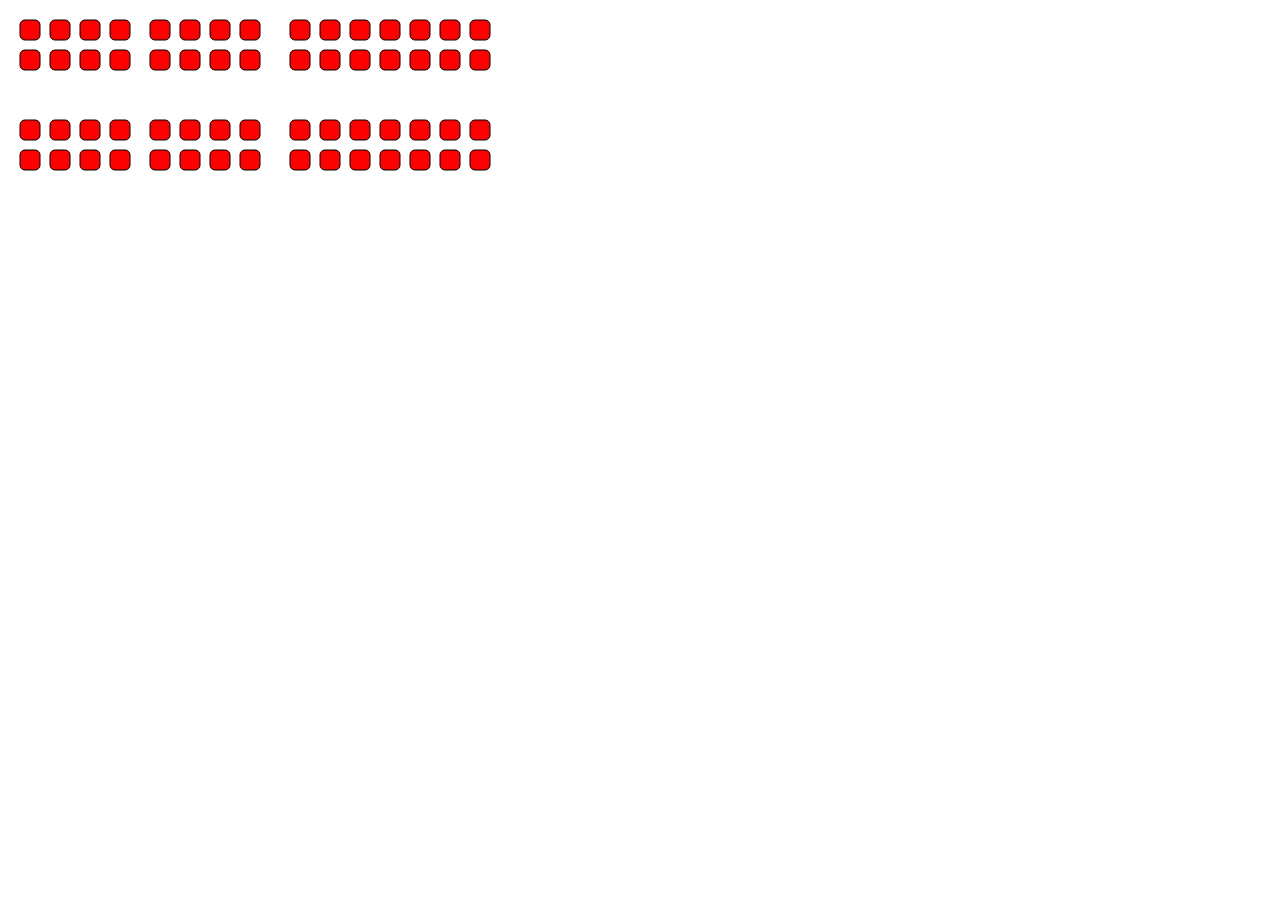
==== bombardierPlan.html @ b7bf5a20 "zaciąganie planu samolotu z pliku zewnętrznego" ====
<!DOCTYPE html>
<html lang="en">
<head>
    <meta charset="UTF-8">
    <meta name="viewport" content="width=device-width, initial-scale=1.0">
    <title>Document</title>
    <link rel="stylesheet" href="styles/style.css">
</head>
<body>
    <svg id="Bombardier" class="planePlan" width=980 height=480>
        <rect id="bombSeat46" class="colD" x=20 y=20 height=20 width=20 rx="5"></rect>
        <rect id="bombSeat47" class="colD" x=50 y=20 height=20 width=20 rx="5"></rect>
        <rect id="bombSeat48" class="colD" x=80 y=20 height=20 width=20 rx="5"></rect>
        <rect id="bombSeat49" class="colD" x=110 y=20 height=20 width=20 rx="5"></rect>

        <rect id="bombSeat50" class="colD" x=150 y=20 height=20 width=20 rx="5"></rect>
        <rect id="bombSeat51" class="colD" x=180 y=20 height=20 width=20 rx="5"></rect>
        <rect id="bombSeat52" class="colD" x=210 y=20 height=20 width=20 rx="5"></rect>
        <rect id="bombSeat53" class="colD" x=240 y=20 height=20 width=20 rx="5"></rect>

        <rect id="bombSeat54" class="colD" x=290 y=20 height=20 width=20 rx="5"></rect>
        <rect id="bombSeat55" class="colD" x=320 y=20 height=20 width=20 rx="5"></rect>
        <rect id="bombSeat56" class="colD" x=350 y=20 height=20 width=20 rx="5"></rect>
        <rect id="bombSeat57" class="colD" x=380 y=20 height=20 width=20 rx="5"></rect>
        <rect id="bombSeat58" class="colD" x=410 y=20 height=20 width=20 rx="5"></rect>
        <rect id="bombSeat59" class="colD" x=440 y=20 height=20 width=20 rx="5"></rect>
        <rect id="bombSeat60" class="colD" x=470 y=20 height=20 width=20 rx="5"></rect>


        <rect id="bombSeat31" class="colC" x=20 y=50 height=20 width=20 rx="5"></rect>
        <rect id="bombSeat32" class="colC" x=50 y=50 height=20 width=20 rx="5"></rect>
        <rect id="bombSeat33" class="colC" x=80 y=50 height=20 width=20 rx="5"></rect>
        <rect id="bombSeat34" class="colC" x=110 y=50 height=20 width=20 rx="5"></rect>

        <rect id="bombSeat35" class="colC" x=150 y=50 height=20 width=20 rx="5"></rect>
        <rect id="bombSeat36" class="colC" x=180 y=50 height=20 width=20 rx="5"></rect>
        <rect id="bombSeat37" class="colC" x=210 y=50 height=20 width=20 rx="5"></rect>
        <rect id="bombSeat38" class="colC" x=240 y=50 height=20 width=20 rx="5"></rect>

        <rect id="bombSeat39" class="colC" x=290 y=50 height=20 width=20 rx="5"></rect>
        <rect id="bombSeat40" class="colC" x=320 y=50 height=20 width=20 rx="5"></rect>
        <rect id="bombSeat41" class="colC" x=350 y=50 height=20 width=20 rx="5"></rect>
        <rect id="bombSeat42" class="colC" x=380 y=50 height=20 width=20 rx="5"></rect>
        <rect id="bombSeat43" class="colC" x=410 y=50 height=20 width=20 rx="5"></rect>
        <rect id="bombSeat44" class="colC" x=440 y=50 height=20 width=20 rx="5"></rect>
        <rect id="bombSeat45" class="colC" x=470 y=50 height=20 width=20 rx="5"></rect>


        <rect id="bombSeat16" class="colB" x=20 y=120 height=20 width=20 rx="5"></rect>
        <rect id="bombSeat17" class="colB" x=50 y=120 height=20 width=20 rx="5"></rect>
        <rect id="bombSeat18" class="colB" x=80 y=120 height=20 width=20 rx="5"></rect>
        <rect id="bombSeat19" class="colB" x=110 y=120 height=20 width=20 rx="5"></rect>

        <rect id="bombSeat20" class="colB" x=150 y=120 height=20 width=20 rx="5"></rect>
        <rect id="bombSeat21" class="colB" x=180 y=120 height=20 width=20 rx="5"></rect>
        <rect id="bombSeat22" class="colB" x=210 y=120 height=20 width=20 rx="5"></rect>
        <rect id="bombSeat23" class="colB" x=240 y=120 height=20 width=20 rx="5"></rect>

        <rect id="bombSeat24" class="colB" x=290 y=120 height=20 width=20 rx="5"></rect>
        <rect id="bombSeat25" class="colB" x=320 y=120 height=20 width=20 rx="5"></rect>
        <rect id="bombSeat26" class="colB" x=350 y=120 height=20 width=20 rx="5"></rect>
        <rect id="bombSeat27" class="colB" x=380 y=120 height=20 width=20 rx="5"></rect>
        <rect id="bombSeat28" class="colB" x=410 y=120 height=20 width=20 rx="5"></rect>
        <rect id="bombSeat29" class="colB" x=440 y=120 height=20 width=20 rx="5"></rect>
        <rect id="bombSeat30" class="colB" x=470 y=120 height=20 width=20 rx="5"></rect>


        <rect id="bombSeat1" class="colA" x=20 y=150 height=20 width=20 rx="5"></rect>
        <rect id="bombSeat2" class="colA" x=50 y=150 height=20 width=20 rx="5"></rect>
        <rect id="bombSeat3" class="colA" x=80 y=150 height=20 width=20 rx="5"></rect>
        <rect id="bombSeat4" class="colA" x=110 y=150 height=20 width=20 rx="5"></rect>

        <rect id="bombSeat5" class="colA" x=150 y=150 height=20 width=20 rx="5"></rect>
        <rect id="bombSeat6" class="colA" x=180 y=150 height=20 width=20 rx="5"></rect>
        <rect id="bombSeat7" class="colA" x=210 y=150 height=20 width=20 rx="5"></rect>
        <rect id="bombSeat8" class="colA" x=240 y=150 height=20 width=20 rx="5"></rect>

        <rect id="bombSeat9" class="colA" x=290 y=150 height=20 width=20 rx="5"></rect>
        <rect id="bombSeat10" class="colA" x=320 y=150 height=20 width=20 rx="5"></rect>
        <rect id="bombSeat11" class="colA" x=350 y=150 height=20 width=20 rx="5"></rect>
        <rect id="bombSeat12" class="colA" x=380 y=150 height=20 width=20 rx="5"></rect>
        <rect id="bombSeat13" class="colA" x=410 y=150 height=20 width=20 rx="5"></rect>
        <rect id="bombSeat14" class="colA" x=440 y=150 height=20 width=20 rx="5"></rect>
        <rect id="bombSeat15" class="colA" x=470 y=150 height=20 width=20 rx="5"></rect>

    </svg>
</body>
</html>
---- styles/style.css ----
body {
    margin: 0px;
    padding: 0px;
}

.container {
    background-color: rgb(51, 51, 51);
    width: 100%;
    margin: 0px;
}

#stronalogowania {
    position: fixed;
    margin: 0px;
    width: 100%;
    height: 100%;
    background-image: url(https://historycooperative.org/wp-content/uploads/2019/03/cropped-aircraft-1526567_1920.jpg);
    background-size: cover;
}

.logowanie {
    background-color: rgb(255, 255, 255, 0.3);
    width: 300px;
    height: 420px;
    padding: 50px;
    margin-left: auto;
    margin-right: auto;
    margin-top: 100px;
    -webkit-box-shadow: 3px 3px 20px 0px rgba(50, 50, 50, 1);
    -moz-box-shadow: 3px 3px 20px 0px rgba(50, 50, 50, 1);
    box-shadow: 3px 3px 20px 0px rgba(50, 50, 50, 1);
}

h3 {
    font-size: 30px;
    margin: 0px;
    line-height: 35px;

}

input[type=text],
input[type=password] {
    width: 300px;
    background-color: #efefef;
    color: #666;
    border: 2px solid #ddd;
    border-radius: 5px;
    font-size: 20px;
    padding: 10px;
    box-sizing: border-box;
    outline: none;
    margin-top: 10px;
}

input[type=text]:focus,
input[type=password]:focus {
    -webkit-box-shadow: 0px 0px 10px 2px rgba(150, 150, 150, 0.9);
    -moz-box-shadow: 0px 0px 10px 2px rgba(150, 150, 150, 0.9);
    box-shadow: 0px 0px 10px 2px rgba(150, 150, 150, 0.9);
    border: 2px solid #a5cda5;
    background-color: #e9f3e9;
    color: #428c42;
}

input[type=button] {
    width: 300px;
    background-color: #36b03c;
    font-size: 20px;
    color: white;
    padding: 15px 10px;
    border: none;
    border-radius: 5px;
    cursor: pointer;
    letter-spacing: 2px;
    outline: none;
}

#loginBtn {
    margin-top: 10px;
}

#registerBtn {
    margin-top: 10px;
}

input[type=button]:focus {
    -webkit-box-shadow: 0px 0px 15px 5px rgba(150, 150, 150, 0.9);
    -moz-box-shadow: 0px 0px 15px 5px rgba(150, 150, 150, 0.9);
    box-shadow: 0px 0px 15px 5px rgba(150, 150, 150, 0.9);
}

input[type=button]:hover {
    background-color: #37b93d;
}

#zapomnialemHasla {
    float: right;
    margin-top: 10px;
    width: 180px;
    background-color: #497a4b;
    font-size: 14px;
    color: white;
    padding: 10px 5px;
    border: none;
    border-radius: 5px;
    cursor: pointer;
    letter-spacing: 2px;
    outline: none;
}

#zapomnialemHasla:hover {
    background-color: #508b5c;
}

#zapomnialemHasla:focus {
    -webkit-box-shadow: 0px 0px 10px 2px rgba(150, 150, 150, 0.9);
    -moz-box-shadow: 0px 0px 10px 2px rgba(150, 150, 150, 0.9);
    box-shadow: 0px 0px 10px 2px rgba(150, 150, 150, 0.9);
}

#wyborlotu {
    width: 100%;
    height: 1000px;
    margin: 0px;
    padding: 50px;
    background-color: #0066ff;
}

#startCity,
#destinationCity,
#dateFrom,
#dateTo,
#howManyGrownups,
#howManyChildren
 {
    width: 300px;
    background-color: #efefef;
    color: #666;
    border: 2px solid #ddd;
    border-radius: 5px;
    font-size: 20px;
    padding: 10px;
    box-sizing: border-box;
    outline: none;
    margin-top: 10px;
}

.pick {
    float: left;
    width: 20%;
}

fieldset {
    height: 270px;
    float: left;
}

#linkDoWyboruMiejsc {
    clear: both;
}

.colD,
.colC,
.colB,
.colA {
    fill: red;
  stroke: black;
}

.colD:hover,
.colC:hover,
.colB:hover,
.colA:hover {
    fill: green;
}

#planePlan {
    width: 1000px;
    height: 500px;
}
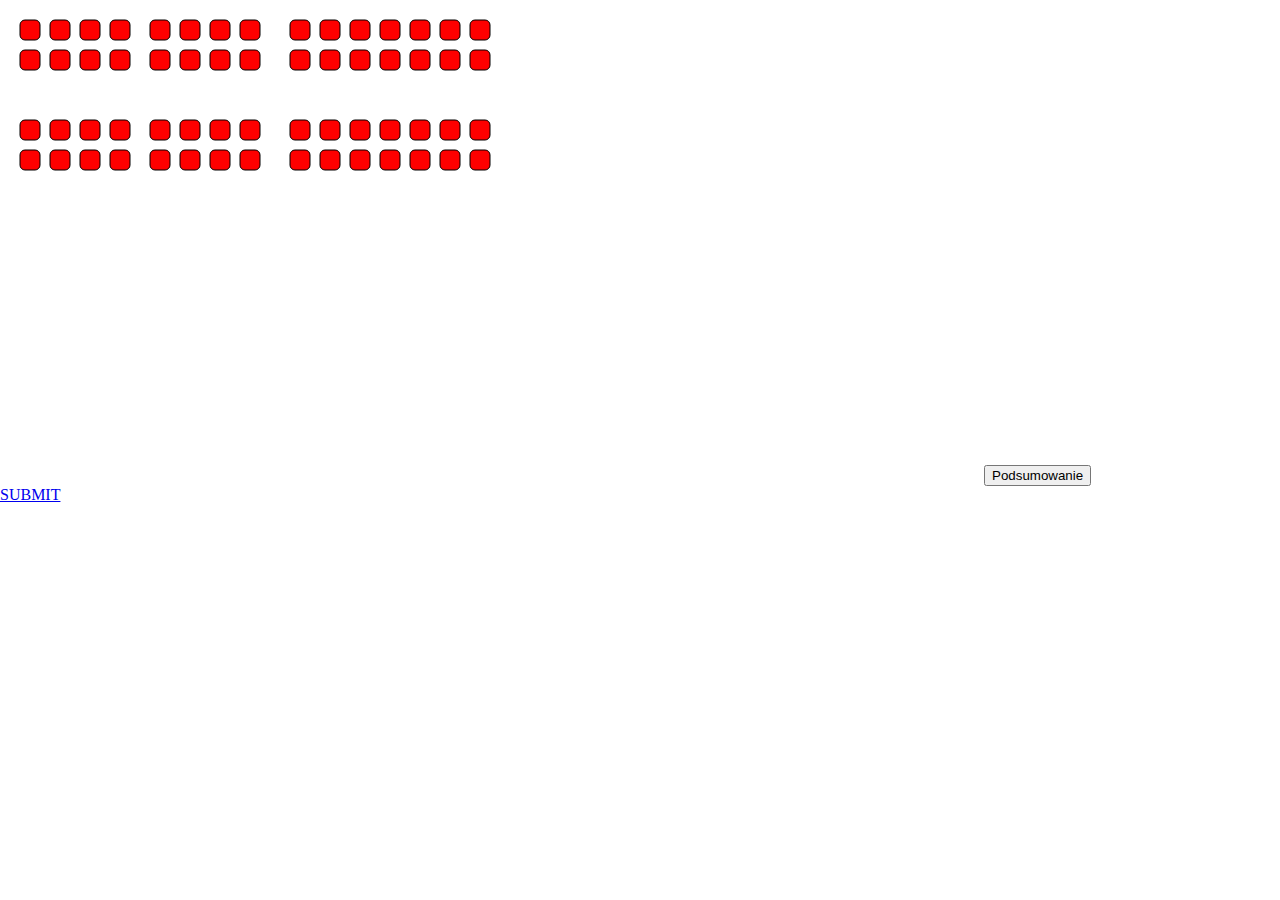
==== commit 02d936e0: "zmiany-wg" ====
--- a/bombardierPlan.html
+++ b/bombardierPlan.html
@@ -1,11 +1,13 @@
 <!DOCTYPE html>
 <html lang="en">
+
 <head>
     <meta charset="UTF-8">
     <meta name="viewport" content="width=device-width, initial-scale=1.0">
     <title>Document</title>
     <link rel="stylesheet" href="styles/style.css">
 </head>
+
 <body>
     <svg id="Bombardier" class="planePlan" width=980 height=480>
         <rect id="bombSeat46" class="colD" x=20 y=20 height=20 width=20 rx="5"></rect>
@@ -84,5 +86,15 @@
         <rect id="bombSeat15" class="colA" x=470 y=150 height=20 width=20 rx="5"></rect>
 
     </svg>
+
+    <button id="show-all">Podsumowanie</button>
+
+    <div class="result"></div>
+
+    <a href="index.html" id="buttonReturn">SUBMIT</a>
+    <script type="text/javascript" src="scripts/rezerwacjaFunkcje/miejsca.js"></script>
+
+    <!-- <div id="wyborMiejsc" onclick="window.location.hash='buttonReturn'; "></div> -->
 </body>
-</html>
+
+</html>--- a/styles/style.css
+++ b/styles/style.css
@@ -1,180 +1,268 @@
-body {
-    margin: 0px;
-    padding: 0px;
-}
-
-.container {
-    background-color: rgb(51, 51, 51);
-    width: 100%;
-    margin: 0px;
-}
-
-#stronalogowania {
-    position: fixed;
-    margin: 0px;
-    width: 100%;
-    height: 100%;
-    background-image: url(https://historycooperative.org/wp-content/uploads/2019/03/cropped-aircraft-1526567_1920.jpg);
-    background-size: cover;
-}
-
-.logowanie {
-    background-color: rgb(255, 255, 255, 0.3);
-    width: 300px;
-    height: 420px;
-    padding: 50px;
-    margin-left: auto;
-    margin-right: auto;
-    margin-top: 100px;
-    -webkit-box-shadow: 3px 3px 20px 0px rgba(50, 50, 50, 1);
-    -moz-box-shadow: 3px 3px 20px 0px rgba(50, 50, 50, 1);
-    box-shadow: 3px 3px 20px 0px rgba(50, 50, 50, 1);
-}
-
-h3 {
-    font-size: 30px;
-    margin: 0px;
-    line-height: 35px;
-
-}
-
-input[type=text],
-input[type=password] {
-    width: 300px;
-    background-color: #efefef;
-    color: #666;
-    border: 2px solid #ddd;
-    border-radius: 5px;
-    font-size: 20px;
-    padding: 10px;
-    box-sizing: border-box;
-    outline: none;
-    margin-top: 10px;
-}
-
-input[type=text]:focus,
-input[type=password]:focus {
-    -webkit-box-shadow: 0px 0px 10px 2px rgba(150, 150, 150, 0.9);
-    -moz-box-shadow: 0px 0px 10px 2px rgba(150, 150, 150, 0.9);
-    box-shadow: 0px 0px 10px 2px rgba(150, 150, 150, 0.9);
-    border: 2px solid #a5cda5;
-    background-color: #e9f3e9;
-    color: #428c42;
-}
-
-input[type=button] {
-    width: 300px;
-    background-color: #36b03c;
-    font-size: 20px;
-    color: white;
-    padding: 15px 10px;
-    border: none;
-    border-radius: 5px;
-    cursor: pointer;
-    letter-spacing: 2px;
-    outline: none;
-}
-
-#loginBtn {
-    margin-top: 10px;
-}
-
-#registerBtn {
-    margin-top: 10px;
-}
-
-input[type=button]:focus {
-    -webkit-box-shadow: 0px 0px 15px 5px rgba(150, 150, 150, 0.9);
-    -moz-box-shadow: 0px 0px 15px 5px rgba(150, 150, 150, 0.9);
-    box-shadow: 0px 0px 15px 5px rgba(150, 150, 150, 0.9);
-}
-
-input[type=button]:hover {
-    background-color: #37b93d;
-}
-
-#zapomnialemHasla {
-    float: right;
-    margin-top: 10px;
-    width: 180px;
-    background-color: #497a4b;
-    font-size: 14px;
-    color: white;
-    padding: 10px 5px;
-    border: none;
-    border-radius: 5px;
-    cursor: pointer;
-    letter-spacing: 2px;
-    outline: none;
-}
-
-#zapomnialemHasla:hover {
-    background-color: #508b5c;
-}
-
-#zapomnialemHasla:focus {
-    -webkit-box-shadow: 0px 0px 10px 2px rgba(150, 150, 150, 0.9);
-    -moz-box-shadow: 0px 0px 10px 2px rgba(150, 150, 150, 0.9);
-    box-shadow: 0px 0px 10px 2px rgba(150, 150, 150, 0.9);
-}
-
-#wyborlotu {
-    width: 100%;
-    height: 1000px;
-    margin: 0px;
-    padding: 50px;
-    background-color: #0066ff;
-}
-
-#startCity,
-#destinationCity,
-#dateFrom,
-#dateTo,
-#howManyGrownups,
-#howManyChildren
- {
-    width: 300px;
-    background-color: #efefef;
-    color: #666;
-    border: 2px solid #ddd;
-    border-radius: 5px;
-    font-size: 20px;
-    padding: 10px;
-    box-sizing: border-box;
-    outline: none;
-    margin-top: 10px;
-}
-
-.pick {
-    float: left;
-    width: 20%;
-}
-
-fieldset {
-    height: 270px;
-    float: left;
-}
-
-#linkDoWyboruMiejsc {
-    clear: both;
-}
-
-.colD,
-.colC,
-.colB,
-.colA {
-    fill: red;
-  stroke: black;
-}
-
-.colD:hover,
-.colC:hover,
-.colB:hover,
-.colA:hover {
-    fill: green;
-}
-
-#planePlan {
-    width: 1000px;
-    height: 500px;
-}+    body {
+        margin: 0px;
+        padding: 0px;
+    }
+    
+    .container {
+        background-color: rgb(51, 51, 51);
+        width: 100%;
+        margin: 0px;
+    }
+    
+    #stronalogowania {
+        position: fixed;
+        margin: 0px;
+        width: 100%;
+        height: 100%;
+        background-image: url(https://historycooperative.org/wp-content/uploads/2019/03/cropped-aircraft-1526567_1920.jpg);
+        background-size: cover;
+    }
+    
+    .logowanie {
+        background-color: rgb(255, 255, 255, 0.3);
+        width: 300px;
+        height: 420px;
+        padding: 50px;
+        margin-left: auto;
+        margin-right: auto;
+        margin-top: 100px;
+        -webkit-box-shadow: 3px 3px 20px 0px rgba(50, 50, 50, 1);
+        -moz-box-shadow: 3px 3px 20px 0px rgba(50, 50, 50, 1);
+        box-shadow: 3px 3px 20px 0px rgba(50, 50, 50, 1);
+    }
+    
+    h3 {
+        font-size: 30px;
+        margin: 0px;
+        line-height: 35px;
+    }
+    
+    input[type=text],
+    input[type=password] {
+        width: 300px;
+        background-color: #efefef;
+        color: #666;
+        border: 2px solid #ddd;
+        border-radius: 5px;
+        font-size: 20px;
+        padding: 10px;
+        box-sizing: border-box;
+        outline: none;
+        margin-top: 10px;
+    }
+    
+    input[type=text]:focus,
+    input[type=password]:focus {
+        -webkit-box-shadow: 0px 0px 10px 2px rgba(150, 150, 150, 0.9);
+        -moz-box-shadow: 0px 0px 10px 2px rgba(150, 150, 150, 0.9);
+        box-shadow: 0px 0px 10px 2px rgba(150, 150, 150, 0.9);
+        border: 2px solid #a5cda5;
+        background-color: #e9f3e9;
+        color: #428c42;
+    }
+    
+    input[type=button] {
+        width: 300px;
+        background-color: #36b03c;
+        font-size: 20px;
+        color: white;
+        padding: 15px 10px;
+        border: none;
+        border-radius: 5px;
+        cursor: pointer;
+        letter-spacing: 2px;
+        outline: none;
+    }
+    
+    #loginBtn {
+        margin-top: 10px;
+    }
+    
+    #registerBtn {
+        margin-top: 10px;
+    }
+    
+    input[type=button]:focus {
+        -webkit-box-shadow: 0px 0px 15px 5px rgba(150, 150, 150, 0.9);
+        -moz-box-shadow: 0px 0px 15px 5px rgba(150, 150, 150, 0.9);
+        box-shadow: 0px 0px 15px 5px rgba(150, 150, 150, 0.9);
+    }
+    
+    input[type=button]:hover {
+        background-color: #37b93d;
+    }
+    
+    #zapomnialemHasla {
+        float: right;
+        margin-top: 10px;
+        width: 180px;
+        background-color: #497a4b;
+        font-size: 14px;
+        color: white;
+        padding: 10px 5px;
+        border: none;
+        border-radius: 5px;
+        cursor: pointer;
+        letter-spacing: 2px;
+        outline: none;
+    }
+    
+    #zapomnialemHasla:hover {
+        background-color: #508b5c;
+    }
+    
+    #zapomnialemHasla:focus {
+        -webkit-box-shadow: 0px 0px 10px 2px rgba(150, 150, 150, 0.9);
+        -moz-box-shadow: 0px 0px 10px 2px rgba(150, 150, 150, 0.9);
+        box-shadow: 0px 0px 10px 2px rgba(150, 150, 150, 0.9);
+    }
+    
+    #wyborlotu {
+        width: 100%;
+        height: 1000px;
+        margin: 0px;
+        padding: 50px;
+        background-image: url(https://historycooperative.org/wp-content/uploads/2019/03/cropped-aircraft-1526567_1920.jpg);
+        background-size: cover;
+        background-position: center;
+    }
+    
+    #startCity,
+    #destinationCity {
+        display: flex;
+        align-items: center;
+        text-align: center;
+        box-sizing: border-box;
+    }
+    
+    #startCity,
+    #destinationCity,
+    #dateFrom,
+    #dateTo,
+    #howManyGrownups,
+    #howManyChildren {
+        width: 300px;
+        background-color: #efefef;
+        color: #666;
+        border: 2px solid #ddd;
+        border-radius: 5px;
+        font-size: 20px;
+        padding: 10px;
+        box-sizing: border-box;
+        outline: none;
+        margin-top: 10px;
+    }
+    
+    .pick {
+        float: left;
+        width: 20%;
+    }
+    
+    fieldset {
+        height: 270px;
+        float: left;
+    }
+    
+    #linkDoWyboruMiejsc {
+        clear: both;
+    }
+    
+    .colD,
+    .colC,
+    .colB,
+    .colA {
+        fill: red;
+        stroke: black;
+    }
+    
+    .col--pick {
+        fill: green;
+        stroke: black;
+    }
+    
+    .colD:hover,
+    .colC:hover,
+    .colB:hover,
+    .colA:hover {
+        fill: green;
+    }
+    
+    #planePlan {
+        width: 1000px;
+        height: 500px;
+    }
+    
+    .buttonReturn {
+        width: 200px;
+        height: 20px;
+        background-color: green;
+        align-items: center;
+        text-align: center;
+    }
+    
+    .main-section {
+        width: 1400px;
+    }
+    
+    .main-section__row {
+        padding: 0 20px;
+        height: 80px;
+        display: flex;
+        justify-content: center;
+        align-items: center;
+        text-align: center;
+        text-transform: uppercase;
+    }
+    
+    .main-section__row>* {
+        display: flex;
+        flex-direction: column;
+        margin: 0 10px;
+    }
+    
+    .main-section input:not([type='radio']) {
+        width: 300px;
+        height: 40px;
+        border-radius: 20px;
+        text-align: center;
+    }
+    
+    .main-section button {
+        padding: 10px 30px;
+        border-radius: 20px;
+        width: 150px;
+        height: 44px;
+        text-transform: uppercase;
+        outline-color: none;
+        border-color: black;
+        text-align: center;
+        align-items: center;
+        text-decoration: none;
+        flex-direction: column;
+    }
+    
+    #howManyGrownups,
+    #howManyChildren,
+    #extras,
+    #travel-class,
+    #dateFrom,
+    #dateTo {
+        border-radius: 20px;
+        padding: 0 0 0 1px;
+        margin: 0;
+        background: #ffff;
+        border-color: black;
+        width: 305px;
+        height: 44px;
+        text-transform: uppercase;
+        background-color: #ffff;
+    }
+    
+    .main-section button:hover {
+        background-color: red;
+        text-decoration: none;
+    }
+    
+    .main-section__row a {
+        text-decoration: none;
+    }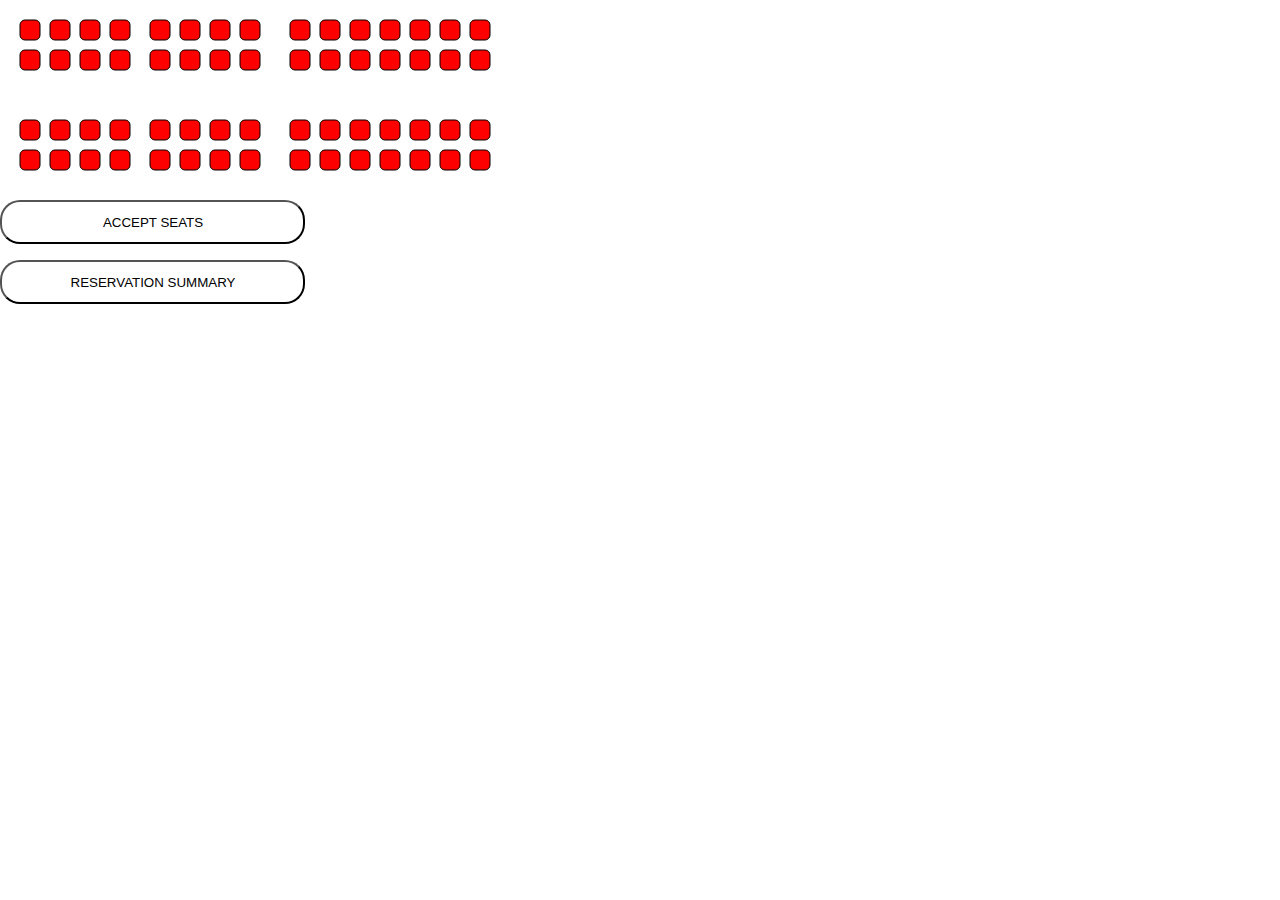
==== commit f6115aed: "WojtekGórzyński changes" ====
--- a/bombardierPlan.html
+++ b/bombardierPlan.html
@@ -9,7 +9,8 @@
 </head>
 
 <body>
-    <svg id="Bombardier" class="planePlan" width=980 height=480>
+    <div class="main">
+        <svg id="Bombardier" class="planePlan" width=980 height=480>
         <rect id="bombSeat46" class="colD" x=20 y=20 height=20 width=20 rx="5"></rect>
         <rect id="bombSeat47" class="colD" x=50 y=20 height=20 width=20 rx="5"></rect>
         <rect id="bombSeat48" class="colD" x=80 y=20 height=20 width=20 rx="5"></rect>
@@ -85,13 +86,23 @@
         <rect id="bombSeat14" class="colA" x=440 y=150 height=20 width=20 rx="5"></rect>
         <rect id="bombSeat15" class="colA" x=470 y=150 height=20 width=20 rx="5"></rect>
 
+
     </svg>
 
-    <button id="show-all">Podsumowanie</button>
 
-    <div class="result"></div>
 
-    <a href="index.html" id="buttonReturn">SUBMIT</a>
+    </div>
+    <button id="buttonReturn" onclick="myFunction()">Accept seats</button>
+    <script>
+        function myFunction() {
+            alert('After click refresh your browser and next click Reservation Summary');
+        }
+    </script>
+
+    <ul class="result"></ul>
+
+
+    <button id="show-all">Reservation Summary</button>
     <script type="text/javascript" src="scripts/rezerwacjaFunkcje/miejsca.js"></script>
 
     <!-- <div id="wyborMiejsc" onclick="window.location.hash='buttonReturn'; "></div> -->
--- a/styles/style.css
+++ b/styles/style.css
@@ -1,268 +1,312 @@
-    body {
-        margin: 0px;
-        padding: 0px;
-    }
-    
-    .container {
-        background-color: rgb(51, 51, 51);
-        width: 100%;
-        margin: 0px;
-    }
-    
-    #stronalogowania {
-        position: fixed;
-        margin: 0px;
-        width: 100%;
-        height: 100%;
-        background-image: url(https://historycooperative.org/wp-content/uploads/2019/03/cropped-aircraft-1526567_1920.jpg);
-        background-size: cover;
-    }
-    
-    .logowanie {
-        background-color: rgb(255, 255, 255, 0.3);
-        width: 300px;
-        height: 420px;
-        padding: 50px;
-        margin-left: auto;
-        margin-right: auto;
-        margin-top: 100px;
-        -webkit-box-shadow: 3px 3px 20px 0px rgba(50, 50, 50, 1);
-        -moz-box-shadow: 3px 3px 20px 0px rgba(50, 50, 50, 1);
-        box-shadow: 3px 3px 20px 0px rgba(50, 50, 50, 1);
-    }
-    
-    h3 {
-        font-size: 30px;
-        margin: 0px;
-        line-height: 35px;
-    }
-    
-    input[type=text],
-    input[type=password] {
-        width: 300px;
-        background-color: #efefef;
-        color: #666;
-        border: 2px solid #ddd;
-        border-radius: 5px;
-        font-size: 20px;
-        padding: 10px;
-        box-sizing: border-box;
-        outline: none;
-        margin-top: 10px;
-    }
-    
-    input[type=text]:focus,
-    input[type=password]:focus {
-        -webkit-box-shadow: 0px 0px 10px 2px rgba(150, 150, 150, 0.9);
-        -moz-box-shadow: 0px 0px 10px 2px rgba(150, 150, 150, 0.9);
-        box-shadow: 0px 0px 10px 2px rgba(150, 150, 150, 0.9);
-        border: 2px solid #a5cda5;
-        background-color: #e9f3e9;
-        color: #428c42;
-    }
-    
-    input[type=button] {
-        width: 300px;
-        background-color: #36b03c;
-        font-size: 20px;
-        color: white;
-        padding: 15px 10px;
-        border: none;
-        border-radius: 5px;
-        cursor: pointer;
-        letter-spacing: 2px;
-        outline: none;
-    }
-    
-    #loginBtn {
-        margin-top: 10px;
-    }
-    
-    #registerBtn {
-        margin-top: 10px;
-    }
-    
-    input[type=button]:focus {
-        -webkit-box-shadow: 0px 0px 15px 5px rgba(150, 150, 150, 0.9);
-        -moz-box-shadow: 0px 0px 15px 5px rgba(150, 150, 150, 0.9);
-        box-shadow: 0px 0px 15px 5px rgba(150, 150, 150, 0.9);
-    }
-    
-    input[type=button]:hover {
-        background-color: #37b93d;
-    }
-    
-    #zapomnialemHasla {
-        float: right;
-        margin-top: 10px;
-        width: 180px;
-        background-color: #497a4b;
-        font-size: 14px;
-        color: white;
-        padding: 10px 5px;
-        border: none;
-        border-radius: 5px;
-        cursor: pointer;
-        letter-spacing: 2px;
-        outline: none;
-    }
-    
-    #zapomnialemHasla:hover {
-        background-color: #508b5c;
-    }
-    
-    #zapomnialemHasla:focus {
-        -webkit-box-shadow: 0px 0px 10px 2px rgba(150, 150, 150, 0.9);
-        -moz-box-shadow: 0px 0px 10px 2px rgba(150, 150, 150, 0.9);
-        box-shadow: 0px 0px 10px 2px rgba(150, 150, 150, 0.9);
-    }
-    
-    #wyborlotu {
-        width: 100%;
-        height: 1000px;
-        margin: 0px;
-        padding: 50px;
-        background-image: url(https://historycooperative.org/wp-content/uploads/2019/03/cropped-aircraft-1526567_1920.jpg);
-        background-size: cover;
-        background-position: center;
-    }
-    
-    #startCity,
-    #destinationCity {
-        display: flex;
-        align-items: center;
-        text-align: center;
-        box-sizing: border-box;
-    }
-    
-    #startCity,
-    #destinationCity,
-    #dateFrom,
-    #dateTo,
-    #howManyGrownups,
-    #howManyChildren {
-        width: 300px;
-        background-color: #efefef;
-        color: #666;
-        border: 2px solid #ddd;
-        border-radius: 5px;
-        font-size: 20px;
-        padding: 10px;
-        box-sizing: border-box;
-        outline: none;
-        margin-top: 10px;
-    }
-    
-    .pick {
-        float: left;
-        width: 20%;
-    }
-    
-    fieldset {
-        height: 270px;
-        float: left;
-    }
-    
-    #linkDoWyboruMiejsc {
-        clear: both;
-    }
-    
-    .colD,
-    .colC,
-    .colB,
-    .colA {
-        fill: red;
-        stroke: black;
-    }
-    
-    .col--pick {
-        fill: green;
-        stroke: black;
-    }
-    
-    .colD:hover,
-    .colC:hover,
-    .colB:hover,
-    .colA:hover {
-        fill: green;
-    }
-    
-    #planePlan {
-        width: 1000px;
-        height: 500px;
-    }
-    
-    .buttonReturn {
-        width: 200px;
-        height: 20px;
-        background-color: green;
-        align-items: center;
-        text-align: center;
-    }
-    
-    .main-section {
-        width: 1400px;
-    }
-    
-    .main-section__row {
-        padding: 0 20px;
-        height: 80px;
-        display: flex;
-        justify-content: center;
-        align-items: center;
-        text-align: center;
-        text-transform: uppercase;
-    }
-    
-    .main-section__row>* {
-        display: flex;
-        flex-direction: column;
-        margin: 0 10px;
-    }
-    
-    .main-section input:not([type='radio']) {
-        width: 300px;
-        height: 40px;
-        border-radius: 20px;
-        text-align: center;
-    }
-    
-    .main-section button {
-        padding: 10px 30px;
-        border-radius: 20px;
-        width: 150px;
-        height: 44px;
-        text-transform: uppercase;
-        outline-color: none;
-        border-color: black;
-        text-align: center;
-        align-items: center;
-        text-decoration: none;
-        flex-direction: column;
-    }
-    
-    #howManyGrownups,
-    #howManyChildren,
-    #extras,
-    #travel-class,
-    #dateFrom,
-    #dateTo {
-        border-radius: 20px;
-        padding: 0 0 0 1px;
-        margin: 0;
-        background: #ffff;
-        border-color: black;
-        width: 305px;
-        height: 44px;
-        text-transform: uppercase;
-        background-color: #ffff;
-    }
-    
-    .main-section button:hover {
-        background-color: red;
-        text-decoration: none;
-    }
-    
-    .main-section__row a {
-        text-decoration: none;
-    }+body {
+    margin: 0px;
+    padding: 0px;
+    background-image: url(https://historycooperative.org/wp-content/uploads/2019/03/cropped-aircraft-1526567_1920.jpg);
+    height: 100vh;
+    background-repeat: no-repeat;
+    background-position: center;
+    background-size: cover;
+}
+
+.container {
+    background-color: rgb(51, 51, 51);
+    width: 100%;
+    margin: 0px;
+}
+
+#stronalogowania {
+    position: fixed;
+    margin: 0px;
+    width: 100%;
+    height: 100%;
+    background-image: url(https://historycooperative.org/wp-content/uploads/2019/03/cropped-aircraft-1526567_1920.jpg);
+    background-size: cover;
+}
+
+.logowanie {
+    background-color: rgb(255, 255, 255, 0.3);
+    width: 300px;
+    height: 420px;
+    padding: 50px;
+    margin-left: auto;
+    margin-right: auto;
+    margin-top: 100px;
+    -webkit-box-shadow: 3px 3px 20px 0px rgba(50, 50, 50, 1);
+    -moz-box-shadow: 3px 3px 20px 0px rgba(50, 50, 50, 1);
+    box-shadow: 3px 3px 20px 0px rgba(50, 50, 50, 1);
+}
+
+h3 {
+    font-size: 30px;
+    margin: 0px;
+    line-height: 35px;
+}
+
+input[type='text'],
+input[type='password'] {
+    width: 300px;
+    background-color: #efefef;
+    color: #666;
+    border: 2px solid #ddd;
+    border-radius: 5px;
+    font-size: 20px;
+    padding: 10px;
+    box-sizing: border-box;
+    outline: none;
+    margin-top: 10px;
+}
+
+input[type='text']:focus,
+input[type='password']:focus {
+    -webkit-box-shadow: 0px 0px 10px 2px rgba(150, 150, 150, 0.9);
+    -moz-box-shadow: 0px 0px 10px 2px rgba(150, 150, 150, 0.9);
+    box-shadow: 0px 0px 10px 2px rgba(150, 150, 150, 0.9);
+    border: 2px solid #a5cda5;
+    background-color: #e9f3e9;
+    color: #428c42;
+}
+
+input[type='button'] {
+    width: 300px;
+    background-color: #36b03c;
+    font-size: 20px;
+    color: white;
+    padding: 15px 10px;
+    border: none;
+    border-radius: 5px;
+    cursor: pointer;
+    letter-spacing: 2px;
+    outline: none;
+}
+
+#loginBtn {
+    margin-top: 10px;
+}
+
+#registerBtn {
+    margin-top: 10px;
+}
+
+input[type='button']:focus {
+    -webkit-box-shadow: 0px 0px 15px 5px rgba(150, 150, 150, 0.9);
+    -moz-box-shadow: 0px 0px 15px 5px rgba(150, 150, 150, 0.9);
+    box-shadow: 0px 0px 15px 5px rgba(150, 150, 150, 0.9);
+}
+
+input[type='button']:hover {
+    background-color: #37b93d;
+}
+
+#zapomnialemHasla {
+    float: right;
+    margin-top: 10px;
+    width: 180px;
+    background-color: #497a4b;
+    font-size: 14px;
+    color: white;
+    padding: 10px 5px;
+    border: none;
+    border-radius: 5px;
+    cursor: pointer;
+    letter-spacing: 2px;
+    outline: none;
+}
+
+#zapomnialemHasla:hover {
+    background-color: #508b5c;
+}
+
+#zapomnialemHasla:focus {
+    -webkit-box-shadow: 0px 0px 10px 2px rgba(150, 150, 150, 0.9);
+    -moz-box-shadow: 0px 0px 10px 2px rgba(150, 150, 150, 0.9);
+    box-shadow: 0px 0px 10px 2px rgba(150, 150, 150, 0.9);
+}
+
+#wyborlotu {
+    width: 100%;
+    height: 1000px;
+    margin: 0px;
+    padding: 50px;
+    background-image: url(https://historycooperative.org/wp-content/uploads/2019/03/cropped-aircraft-1526567_1920.jpg);
+    background-size: cover;
+    background-position: center;
+}
+
+#startCity,
+#destinationCity {
+    display: flex;
+    align-items: center;
+    text-align: center;
+    box-sizing: border-box;
+}
+
+#startCity,
+#destinationCity,
+#flightDate,
+#howManyGrownups,
+#howManyChildren {
+    width: 300px;
+    background-color: #efefef;
+    color: #666;
+    border: 2px solid #ddd;
+    border-radius: 5px;
+    font-size: 20px;
+    padding: 10px;
+    box-sizing: border-box;
+    outline: none;
+    margin-top: 10px;
+}
+
+.pick {
+    float: left;
+    width: 20%;
+}
+
+fieldset {
+    height: 270px;
+    float: left;
+}
+
+#linkDoWyboruMiejsc {
+    clear: both;
+}
+
+.colD,
+.colC,
+.colB,
+.colA {
+    fill: red;
+    stroke: black;
+}
+
+.col--pick {
+    fill: green;
+    stroke: black;
+}
+
+.colD:hover,
+.colC:hover,
+.colB:hover,
+.colA:hover {
+    fill: green;
+}
+
+#planePlan {
+    width: 1000px;
+    height: 500px;
+}
+
+.buttonReturn {
+    width: 200px;
+    height: 20px;
+    background-color: green;
+    align-items: center;
+    text-align: center;
+}
+
+.main-section {
+    width: 1400px;
+}
+
+.main-section__row {
+    padding: 0 20px;
+    height: 80px;
+    display: flex;
+    justify-content: center;
+    align-items: center;
+    text-align: center;
+    text-transform: uppercase;
+}
+
+.main-section__row>* {
+    display: flex;
+    flex-direction: column;
+    margin: 0 10px;
+}
+
+.main-section input:not([type='radio']) {
+    width: 300px;
+    height: 40px;
+    border-radius: 20px;
+    text-align: center;
+}
+
+.main-section button {
+    padding: 10px 30px;
+    border-radius: 20px;
+    width: 150px;
+    height: 44px;
+    text-transform: uppercase;
+    outline-color: none;
+    border-color: black;
+    text-align: center;
+    align-items: center;
+    text-decoration: none;
+    flex-direction: column;
+}
+
+#howManyGrownups,
+#howManyChildren,
+#extras,
+#travel-class,
+#flightDate,
+#dateTo {
+    border-radius: 20px;
+    padding: 0 0 0 1px;
+    margin: 0;
+    background: #ffff;
+    border-color: black;
+    width: 305px;
+    height: 44px;
+    text-transform: uppercase;
+    background-color: #ffff;
+}
+
+.main-section button:hover {
+    background-color: red;
+    text-decoration: none;
+}
+
+.main-section__row a {
+    text-decoration: none;
+}
+
+.result-presentation {
+    list-style: none;
+}
+
+#show-all {
+    border-radius: 20px;
+    padding: 0 0 0 1px;
+    margin: 0;
+    background: #ffff;
+    border-color: black;
+    width: 305px;
+    height: 44px;
+    text-transform: uppercase;
+    background-color: #ffff;
+}
+
+#show-all:hover {
+    background-color: red;
+}
+
+.main {
+    height: 200px;
+}
+
+#buttonReturn {
+    border-radius: 20px;
+    padding: 0 0 0 1px;
+    margin: 0;
+    background: #ffff;
+    border-color: black;
+    width: 305px;
+    height: 44px;
+    text-transform: uppercase;
+    background-color: #ffff;
+}
+
+#buttonReturn:hover {
+    background-color: red;
+}